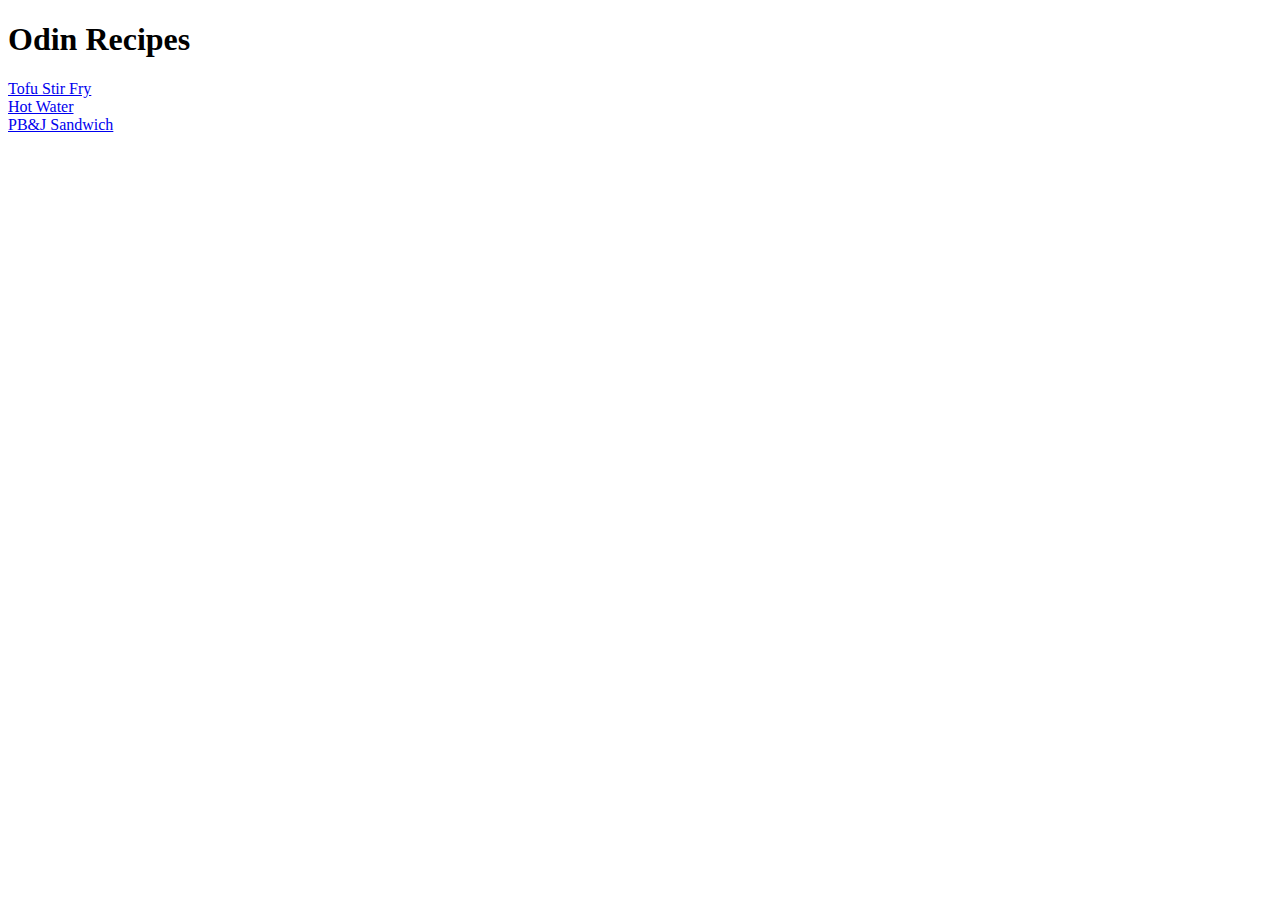
==== index.html @ 8b522cca "upload Project: Recipes to GitHub" ====
<!DOCTYPE html>
<html lang="en">
<head>
    <meta charset="UTF-8">
    <meta name="viewport" content="width=device-width, initial-scale=1.0">
    <title>Odin Recipes</title>
</head>
<body>
    <h1>Odin Recipes</h1>
    <a href="recipes/tofu-stir-fry.html">Tofu Stir Fry</a> <br>
    <a href="recipes/hot-water.html">Hot Water</a> <br>
    <a href="recipes/pb&j-sandwich.html">PB&J Sandwich</a>
</body>
</html>
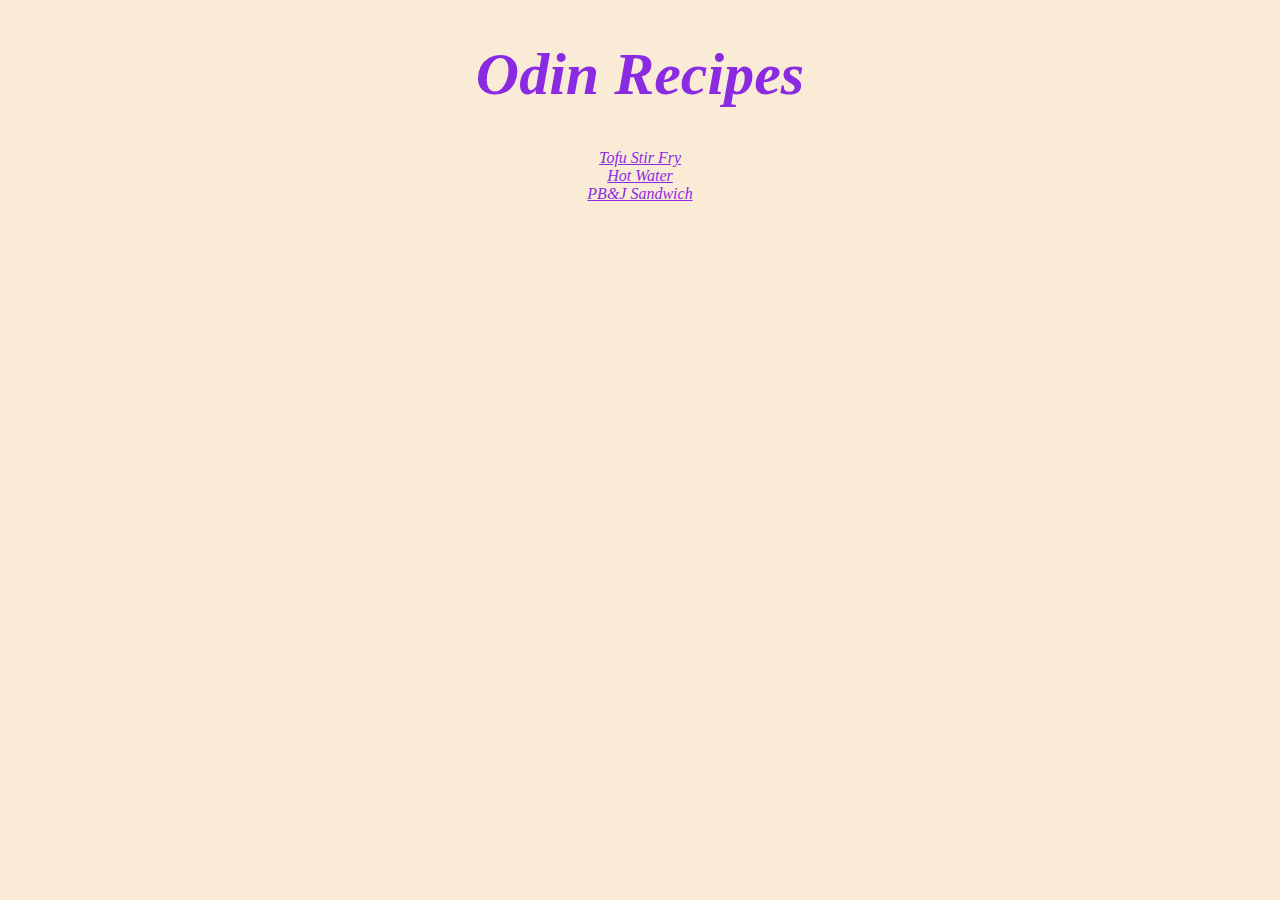
==== commit f61992ed: "add styles to Recipes project" ====
--- a/index.html
+++ b/index.html
@@ -4,6 +4,7 @@
     <meta charset="UTF-8">
     <meta name="viewport" content="width=device-width, initial-scale=1.0">
     <title>Odin Recipes</title>
+    <link rel="stylesheet" href="style.css">
 </head>
 <body>
     <h1>Odin Recipes</h1>
--- a/style.css
+++ b/style.css
@@ -0,0 +1,19 @@
+* {
+    text-align: center;
+    font-style: italic;
+    font-family: Cambria, Cochin, Georgia, Times, 'Times New Roman', serif;
+    color: blueviolet;
+    background-color: antiquewhite;
+}
+
+h1 {
+    font-size: 60px
+}
+
+li {
+    text-align: left;
+}
+ .leftalign {
+    text-align: left;
+    margin: 25px;
+ }